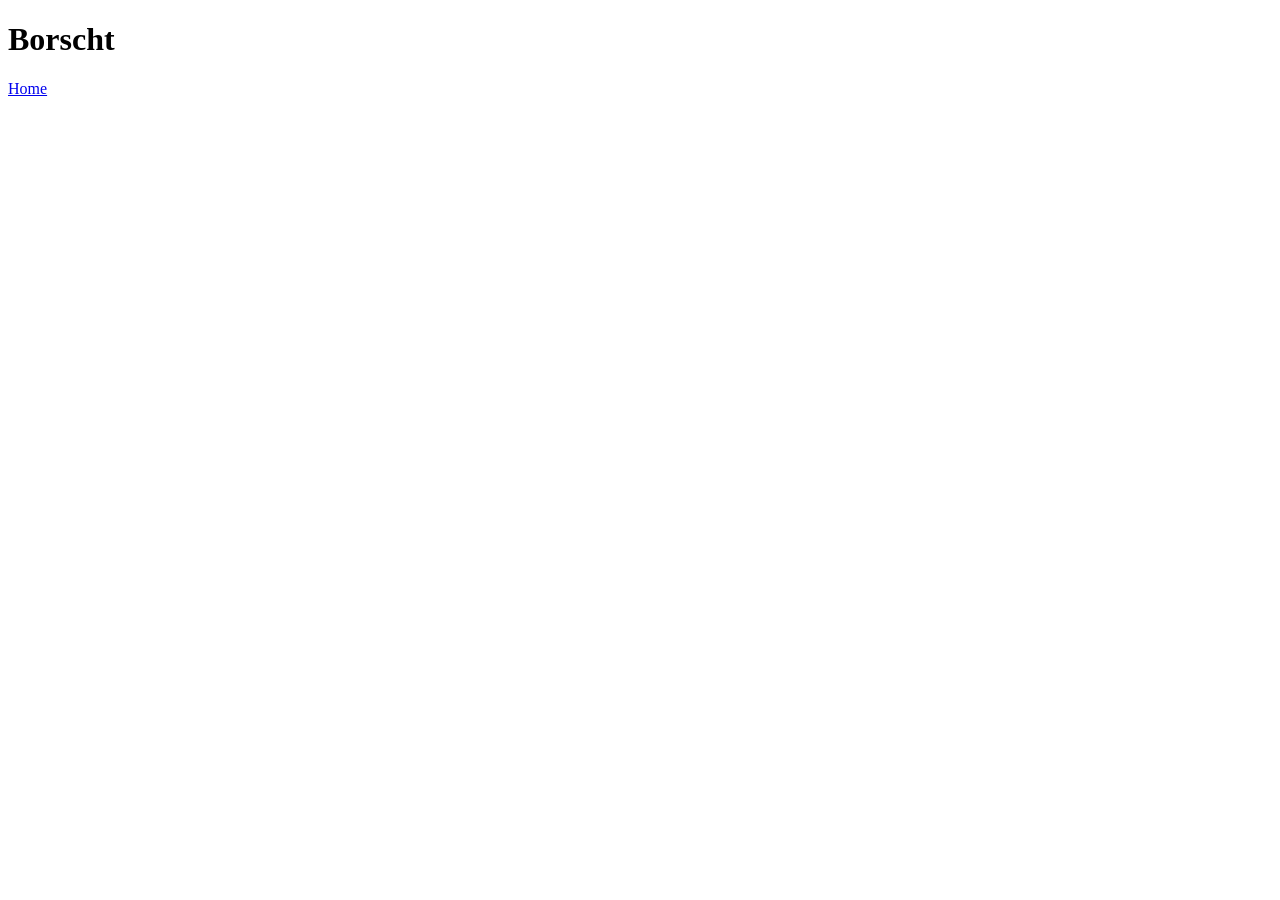
==== recepies/borscht.html @ 84e31ec7 "Made a basic structure for the project. The project was empty, so now there are pages to work with" ====
<!DOCTYPE html>
<html lang="en">
<head>
    <meta charset="UTF-8">
    <meta name="viewport" content="width=device-width, initial-scale=1.0">
    <title>Document</title>
</head>
<body>
    <h1>Borscht</h1>
    <a href="../index.html">Home</a>
</body>
</html>
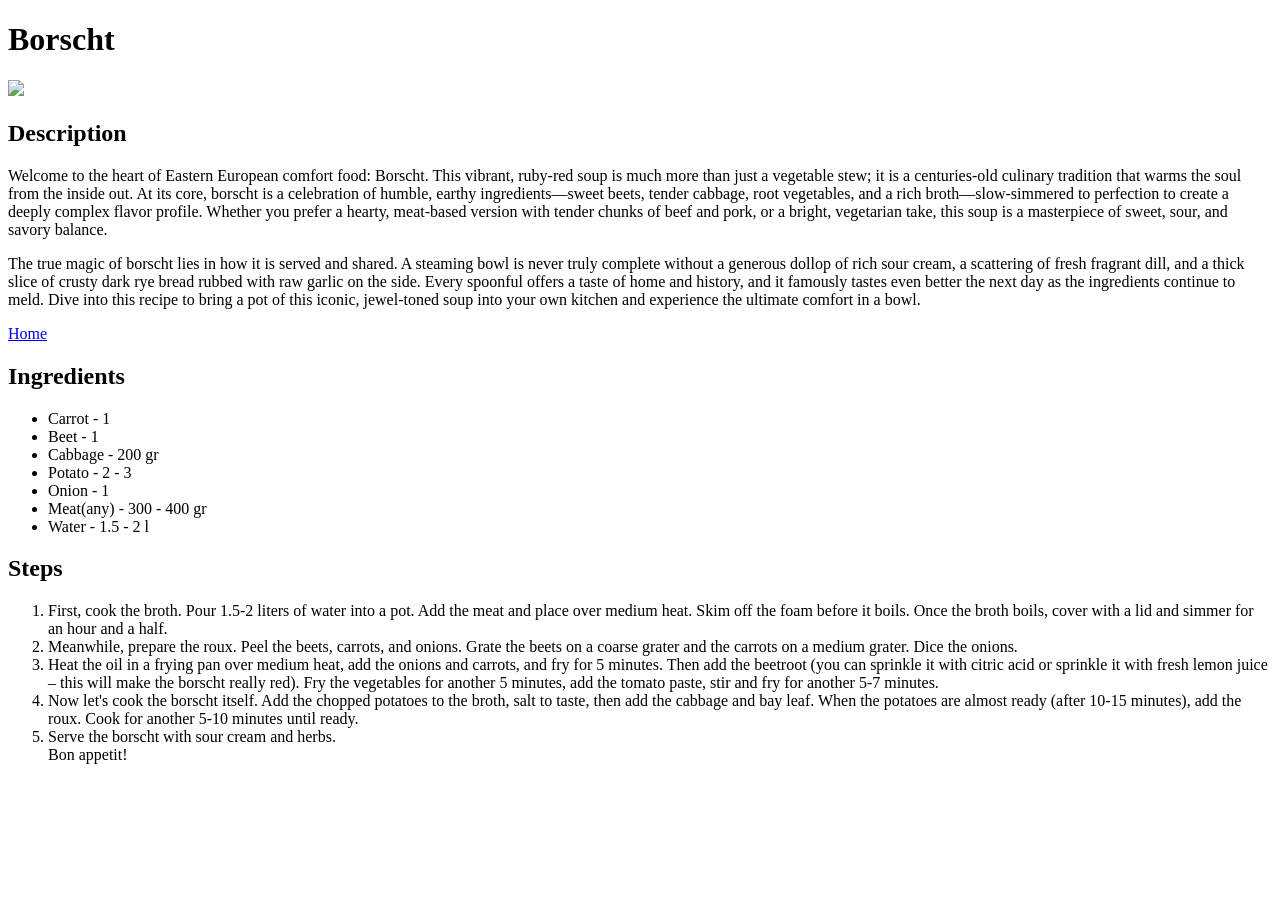
==== commit 2ca64df0: "Filled recepie page with content The page was blank, so I added content, like lists, description and" ====
--- a/recepies/borscht.html
+++ b/recepies/borscht.html
@@ -7,6 +7,28 @@
 </head>
 <body>
     <h1>Borscht</h1>
+    <img src="../images/borscht_pic.jpg">
+    <h2>Description</h2>
+    <p>Welcome to the heart of Eastern European comfort food: Borscht. This vibrant, ruby-red soup is much more than just a vegetable stew; it is a centuries-old culinary tradition that warms the soul from the inside out. At its core, borscht is a celebration of humble, earthy ingredients—sweet beets, tender cabbage, root vegetables, and a rich broth—slow-simmered to perfection to create a deeply complex flavor profile. Whether you prefer a hearty, meat-based version with tender chunks of beef and pork, or a bright, vegetarian take, this soup is a masterpiece of sweet, sour, and savory balance.</p>
+    <p>The true magic of borscht lies in how it is served and shared. A steaming bowl is never truly complete without a generous dollop of rich sour cream, a scattering of fresh fragrant dill, and a thick slice of crusty dark rye bread rubbed with raw garlic on the side. Every spoonful offers a taste of home and history, and it famously tastes even better the next day as the ingredients continue to meld. Dive into this recipe to bring a pot of this iconic, jewel-toned soup into your own kitchen and experience the ultimate comfort in a bowl.</p>
     <a href="../index.html">Home</a>
+    <h2>Ingredients</h2>
+    <ul>
+        <li>Carrot - 1</li>
+        <li>Beet - 1</li>
+        <li>Cabbage - 200 gr</li>
+        <li>Potato - 2 - 3</li>
+        <li>Onion - 1</li>
+        <li>Meat(any) - 300 - 400 gr</li>
+        <li>Water - 1.5 - 2 l</li>
+    </ul>
+    <h2>Steps</h2>
+    <ol>
+        <li>First, cook the broth. Pour 1.5-2 liters of water into a pot. Add the meat and place over medium heat. Skim off the foam before it boils. Once the broth boils, cover with a lid and simmer for an hour and a half.</li>
+        <li>Meanwhile, prepare the roux. Peel the beets, carrots, and onions. Grate the beets on a coarse grater and the carrots on a medium grater. Dice the onions.</li>
+        <li>Heat the oil in a frying pan over medium heat, add the onions and carrots, and fry for 5 minutes. Then add the beetroot (you can sprinkle it with citric acid or sprinkle it with fresh lemon juice – this will make the borscht really red). Fry the vegetables for another 5 minutes, add the tomato paste, stir and fry for another 5-7 minutes.</li>
+        <li>Now let's cook the borscht itself. Add the chopped potatoes to the broth, salt to taste, then add the cabbage and bay leaf. When the potatoes are almost ready (after 10-15 minutes), add the roux. Cook for another 5-10 minutes until ready.</li>
+        <li>Serve the borscht with sour cream and herbs.<br>Bon appetit!</li>
+    </ol>
 </body>
 </html>
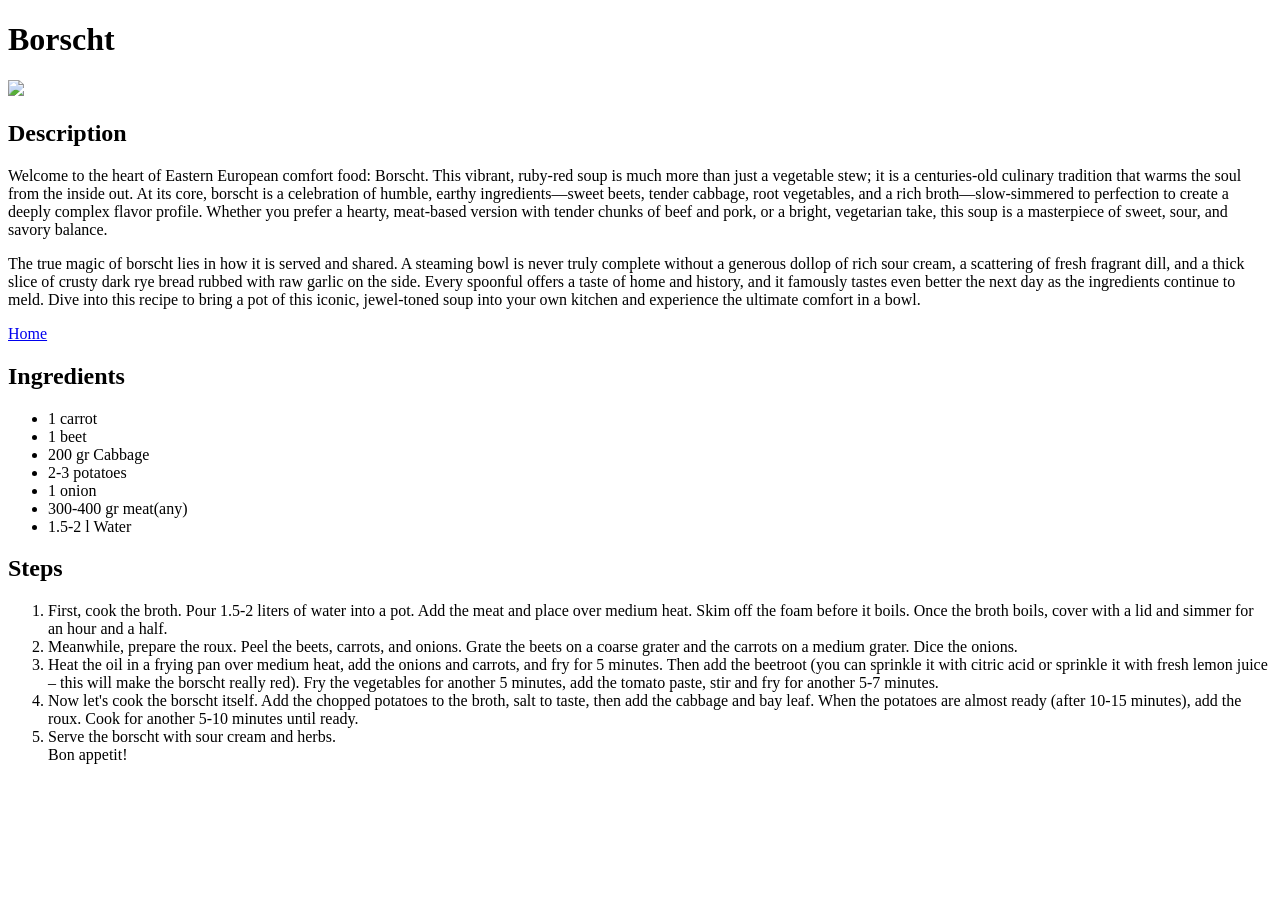
==== commit 4b78c94c: "Added two more recepies pages Website with only one recepie would be pretty bad, so added two more a" ====
--- a/recepies/borscht.html
+++ b/recepies/borscht.html
@@ -14,13 +14,13 @@
     <a href="../index.html">Home</a>
     <h2>Ingredients</h2>
     <ul>
-        <li>Carrot - 1</li>
-        <li>Beet - 1</li>
-        <li>Cabbage - 200 gr</li>
-        <li>Potato - 2 - 3</li>
-        <li>Onion - 1</li>
-        <li>Meat(any) - 300 - 400 gr</li>
-        <li>Water - 1.5 - 2 l</li>
+        <li>1 carrot</li>
+        <li>1 beet</li>
+        <li>200 gr Cabbage</li>
+        <li>2-3 potatoes</li>
+        <li>1 onion</li>
+        <li>300-400 gr meat(any)</li>
+        <li>1.5-2 l Water</li>
     </ul>
     <h2>Steps</h2>
     <ol>
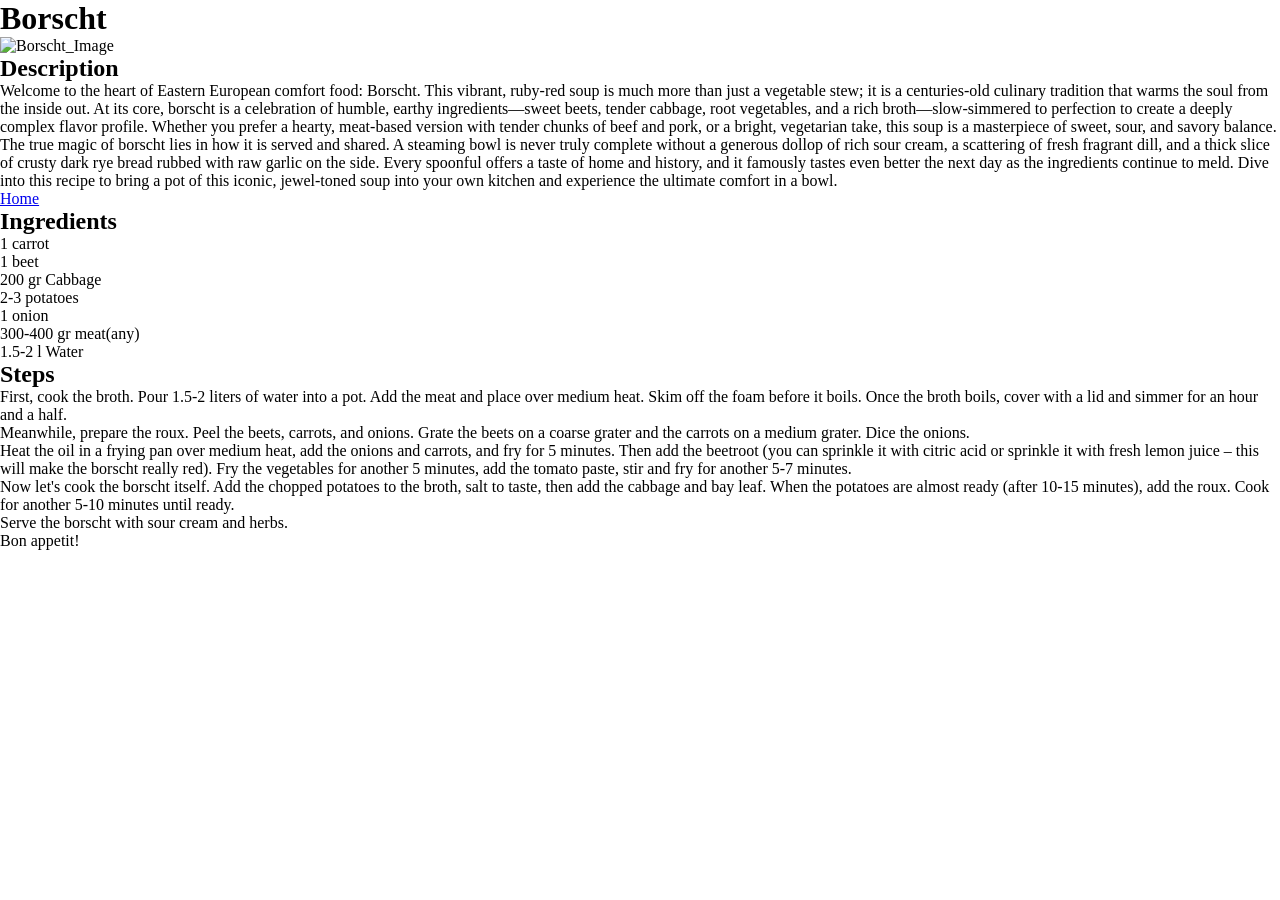
==== commit 47532f1b: "Began adding styles Added some styles, classes and modified images" ====
--- a/recepies/borscht.html
+++ b/recepies/borscht.html
@@ -3,17 +3,18 @@
 <head>
     <meta charset="UTF-8">
     <meta name="viewport" content="width=device-width, initial-scale=1.0">
+    <link rel="stylesheet" href="../styles.css">
     <title>Document</title>
 </head>
 <body>
     <h1>Borscht</h1>
-    <img src="../images/borscht_pic.jpg">
+    <img src="../images/borscht_pic.jpg" alt="Borscht_Image" class="showcase_image" height="500" width="500">
     <h2>Description</h2>
     <p>Welcome to the heart of Eastern European comfort food: Borscht. This vibrant, ruby-red soup is much more than just a vegetable stew; it is a centuries-old culinary tradition that warms the soul from the inside out. At its core, borscht is a celebration of humble, earthy ingredients—sweet beets, tender cabbage, root vegetables, and a rich broth—slow-simmered to perfection to create a deeply complex flavor profile. Whether you prefer a hearty, meat-based version with tender chunks of beef and pork, or a bright, vegetarian take, this soup is a masterpiece of sweet, sour, and savory balance.</p>
     <p>The true magic of borscht lies in how it is served and shared. A steaming bowl is never truly complete without a generous dollop of rich sour cream, a scattering of fresh fragrant dill, and a thick slice of crusty dark rye bread rubbed with raw garlic on the side. Every spoonful offers a taste of home and history, and it famously tastes even better the next day as the ingredients continue to meld. Dive into this recipe to bring a pot of this iconic, jewel-toned soup into your own kitchen and experience the ultimate comfort in a bowl.</p>
     <a href="../index.html">Home</a>
     <h2>Ingredients</h2>
-    <ul>
+    <ul class="ingredients_list">
         <li>1 carrot</li>
         <li>1 beet</li>
         <li>200 gr Cabbage</li>
@@ -23,7 +24,7 @@
         <li>1.5-2 l Water</li>
     </ul>
     <h2>Steps</h2>
-    <ol>
+    <ol class="steps_list">
         <li>First, cook the broth. Pour 1.5-2 liters of water into a pot. Add the meat and place over medium heat. Skim off the foam before it boils. Once the broth boils, cover with a lid and simmer for an hour and a half.</li>
         <li>Meanwhile, prepare the roux. Peel the beets, carrots, and onions. Grate the beets on a coarse grater and the carrots on a medium grater. Dice the onions.</li>
         <li>Heat the oil in a frying pan over medium heat, add the onions and carrots, and fry for 5 minutes. Then add the beetroot (you can sprinkle it with citric acid or sprinkle it with fresh lemon juice – this will make the borscht really red). Fry the vegetables for another 5 minutes, add the tomato paste, stir and fry for another 5-7 minutes.</li>
--- a/styles.css
+++ b/styles.css
@@ -0,0 +1,8 @@
+*{
+    padding: 0;
+    margin: 0;
+}
+
+.a{
+    target:
+}
